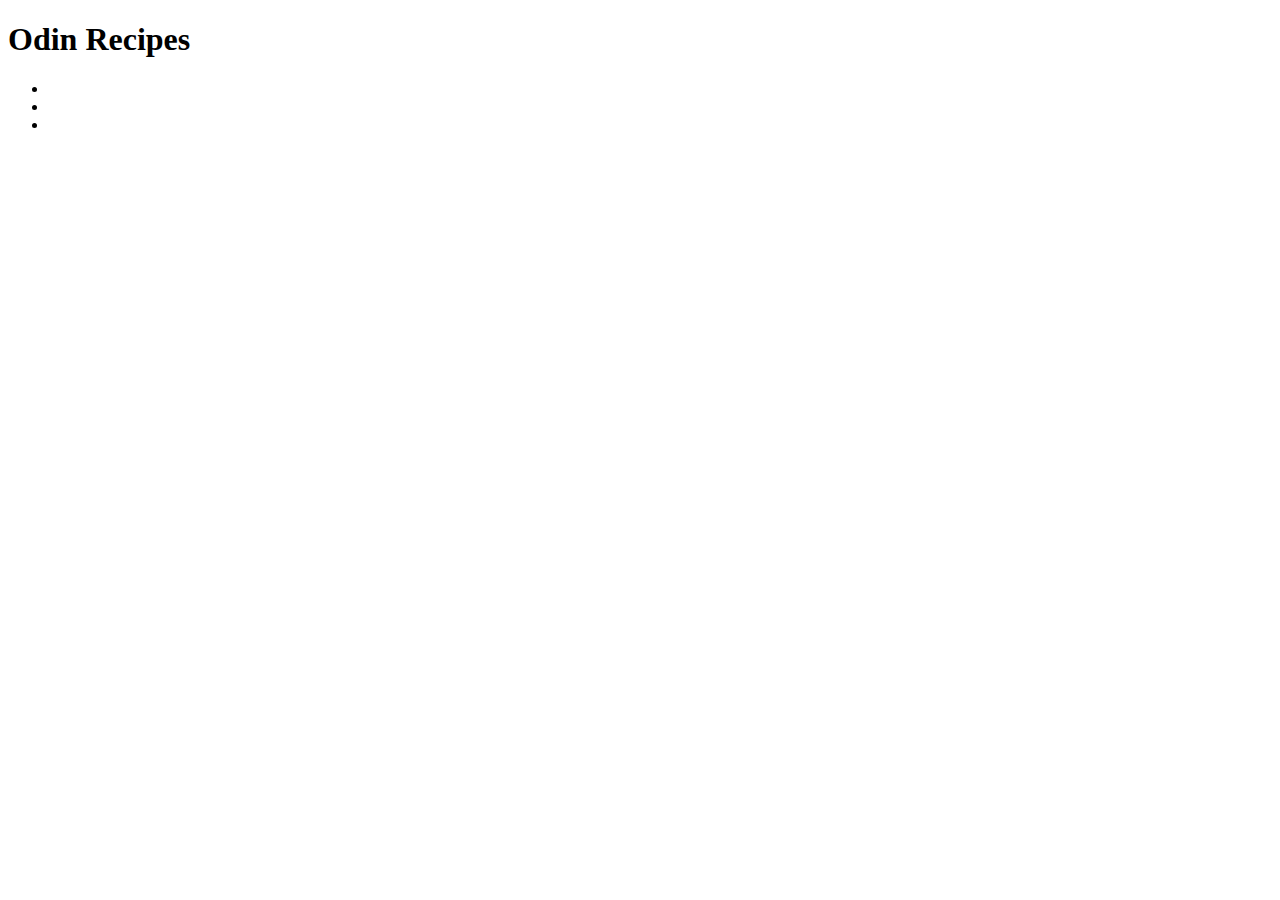
==== index.html @ 6a09d93f "Made a List in index.html" ====
<!DOCTYPE html>
<html lang="en">

<head>
    <meta charset="UTF-8">
    <meta name="viewport" content="width=device-width, initial-scale=1.0">
    <title>Odin Recipes | Home Page</title>
</head>

<body>
    <h1>Odin Recipes</h1>

    <ul>
        <li><a href="recipeone.html"></a></li>
        <li><a href="recipetwo.html"></a></li>
        <li><a href="recipethree.html"></a></li>
    </ul>

</body>

</html>
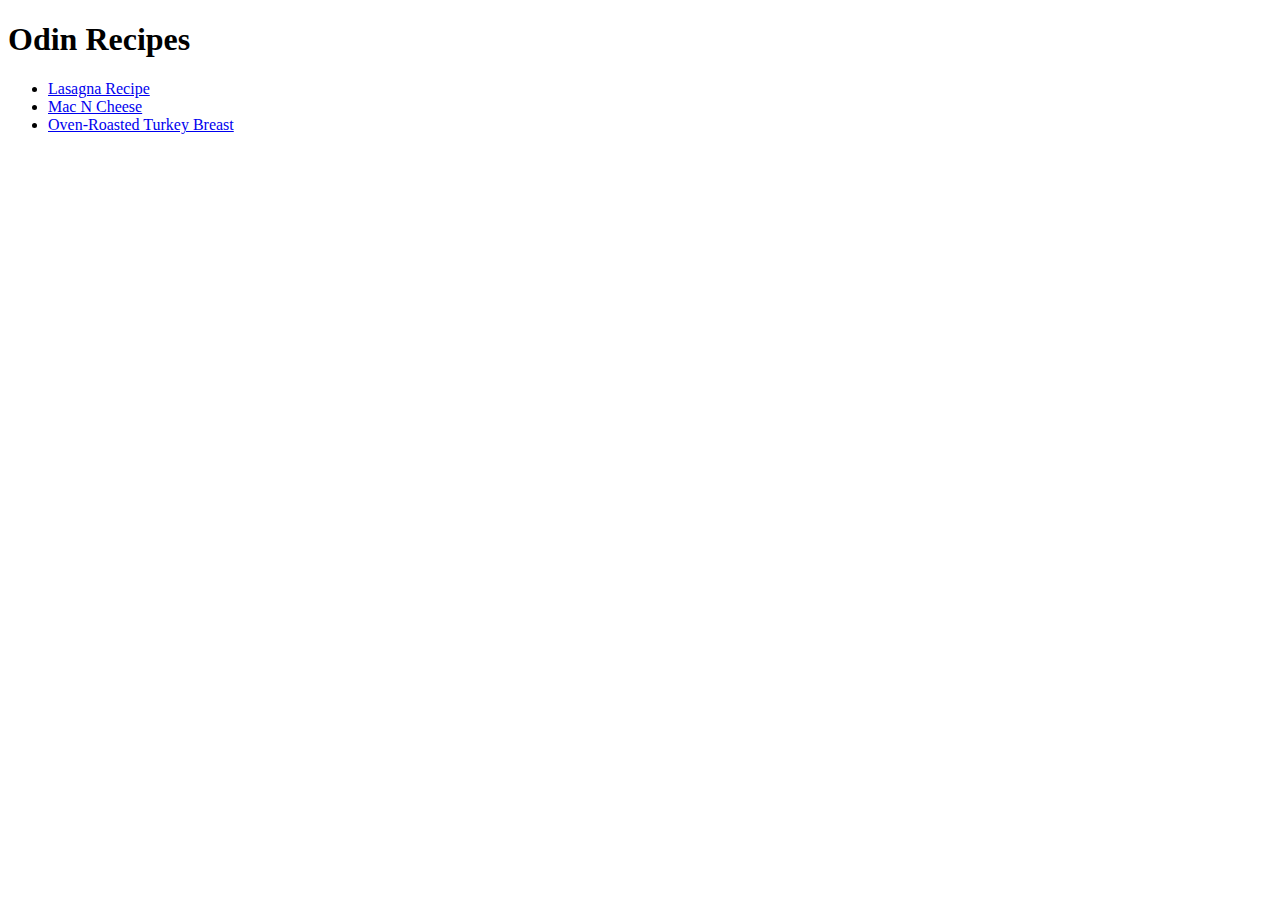
==== commit 1da890e6: "Add linking from index.html" ====
--- a/index.html
+++ b/index.html
@@ -11,11 +11,10 @@
     <h1>Odin Recipes</h1>
 
     <ul>
-        <li><a href="recipeone.html"></a></li>
-        <li><a href="recipetwo.html"></a></li>
-        <li><a href="recipethree.html"></a></li>
+        <li><a href="/recipes/lasagna.html">Lasagna Recipe</a></li>
+        <li><a href="/recipes/mac-n-cheese.html">Mac N Cheese</a></li>
+        <li><a href="/recipes/turkey-breast.html">Oven-Roasted Turkey Breast</a></li>
     </ul>
 
 </body>
-
 </html>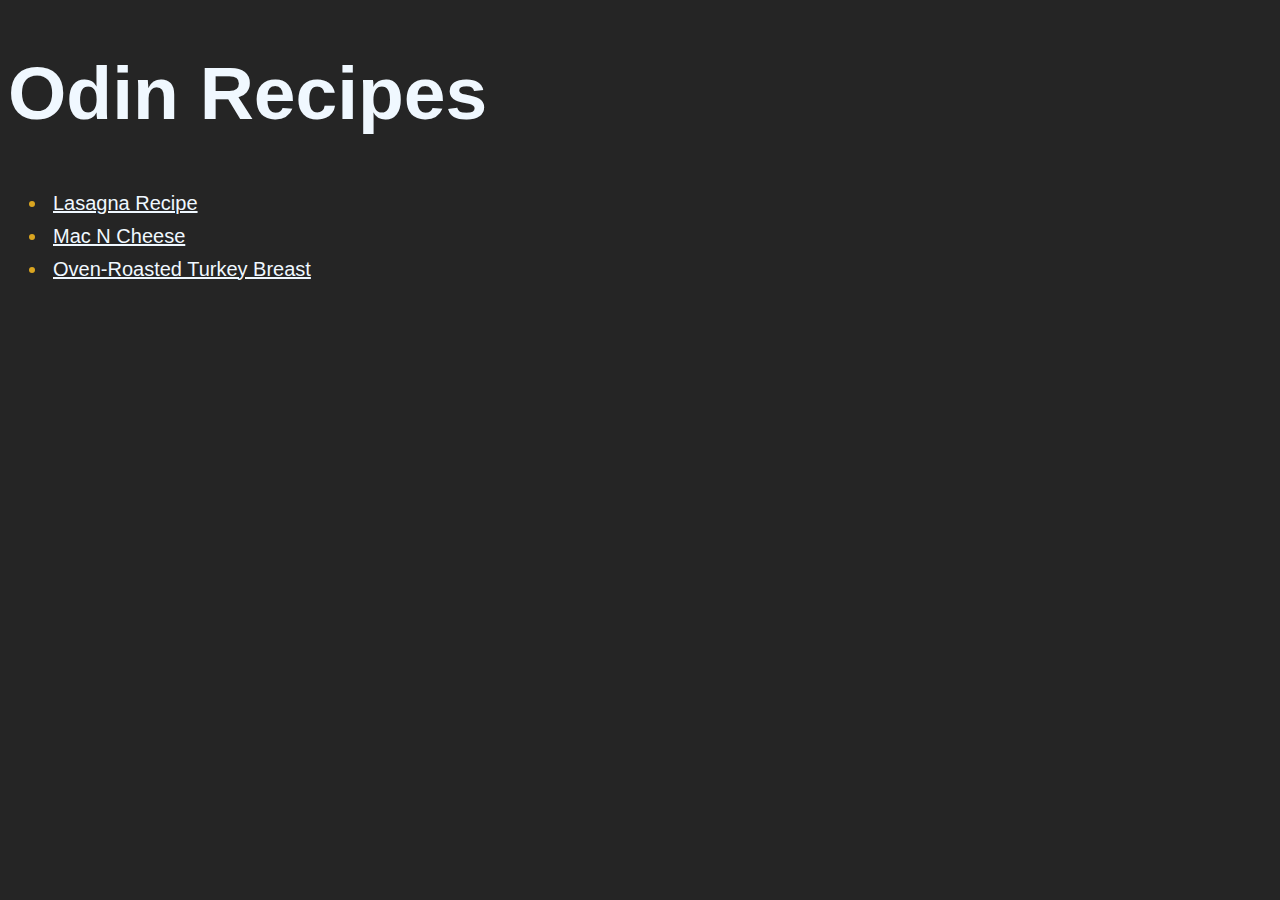
==== commit 2dabe490: "Add basic CSS styling" ====
--- a/index.html
+++ b/index.html
@@ -5,16 +5,18 @@
     <meta charset="UTF-8">
     <meta name="viewport" content="width=device-width, initial-scale=1.0">
     <title>Odin Recipes | Home Page</title>
+    <link rel="stylesheet" href="../css/main.css">
 </head>
 
 <body>
-    <h1>Odin Recipes</h1>
+    <h1 id="main-page-title">Odin Recipes</h1>
 
     <ul>
-        <li><a href="/recipes/lasagna.html">Lasagna Recipe</a></li>
-        <li><a href="/recipes/mac-n-cheese.html">Mac N Cheese</a></li>
-        <li><a href="/recipes/turkey-breast.html">Oven-Roasted Turkey Breast</a></li>
+        <li class="recipe-name recipe-link"><a href="./recipes/lasagna.html">Lasagna Recipe</a></li>
+        <li class="recipe-name recipe-link"><a href="./recipes/mac-n-cheese.html">Mac N Cheese</a></li>
+        <li class="recipe-name recipe-link"><a href="./recipes/turkey-breast.html">Oven-Roasted Turkey Breast</a></li>
     </ul>
 
 </body>
+
 </html>--- a/css/main.css
+++ b/css/main.css
@@ -0,0 +1,32 @@
+* {
+    background-color: rgb(37, 37, 37);
+    color: aliceblue;
+    font-family: 'Tahoma', 'Trebuchet MS', sans-serif;
+}
+
+#main-page-title {
+    font-size: 75px;
+    font-weight: bold;
+}
+
+.recipe-link {
+    color: goldenrod;
+    font-size: 20px;
+    font-style: bold;
+}
+
+h1 {
+    font-size: 48px;
+    font-weight: bold;
+}
+
+p,
+li {
+    font-size: 18px;
+    padding: 5px;
+    width: 75%;
+}
+
+img {
+    padding: 10px;
+}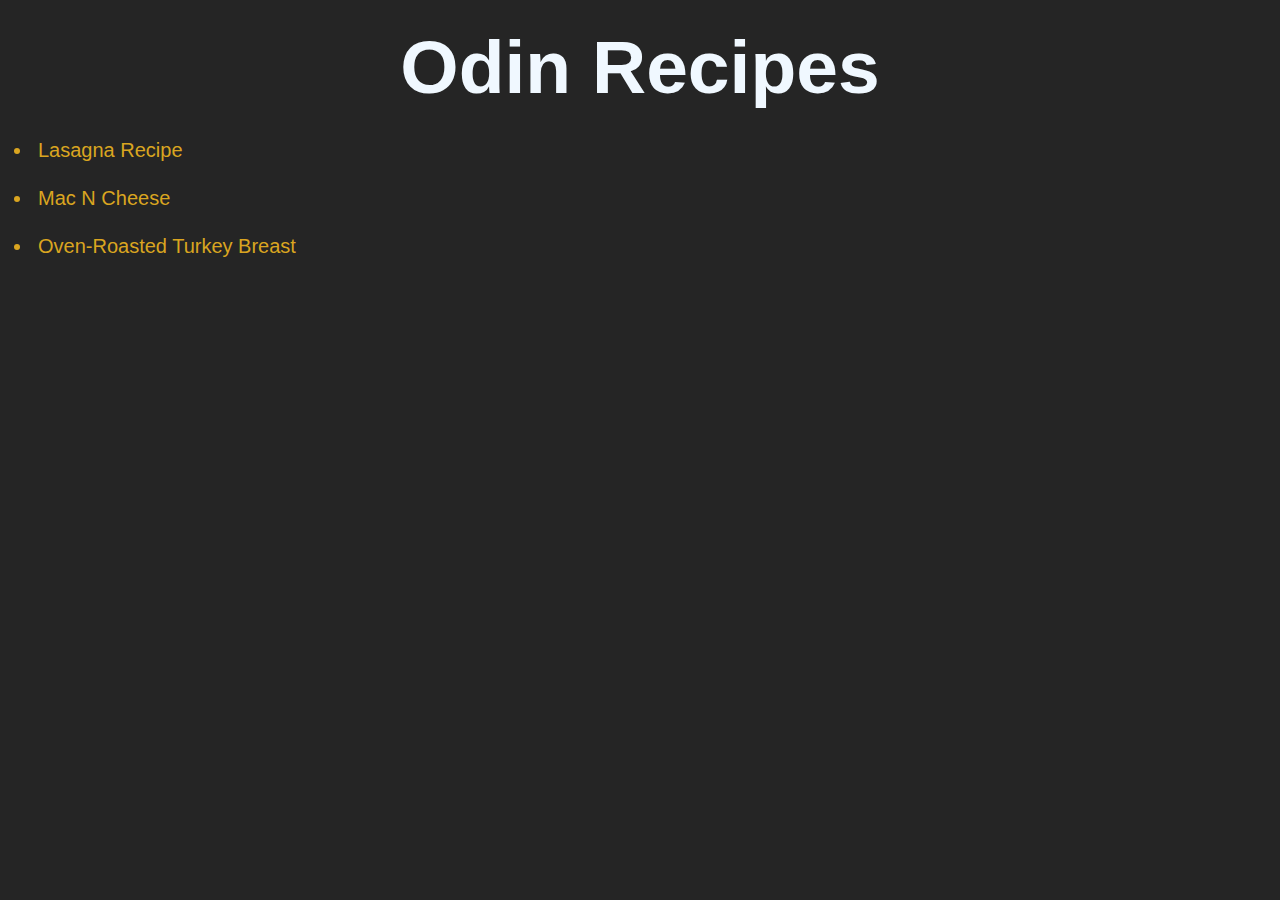
==== commit 7c5ce2c6: "Change index.html stylesheet link" ====
--- a/index.html
+++ b/index.html
@@ -5,7 +5,7 @@
     <meta charset="UTF-8">
     <meta name="viewport" content="width=device-width, initial-scale=1.0">
     <title>Odin Recipes | Home Page</title>
-    <link rel="stylesheet" href="../css/main.css">
+    <link rel="stylesheet" href="./css/main.css">
 </head>
 
 <body>
--- a/css/main.css
+++ b/css/main.css
@@ -7,6 +7,7 @@
 #main-page-title {
     font-size: 75px;
     font-weight: bold;
+    margin: 24px auto;
 }
 
 .recipe-link {
@@ -15,18 +16,36 @@
     font-style: bold;
 }
 
+a {
+    text-decoration: none;
+    color: goldenrod;
+}
+
 h1 {
     font-size: 48px;
     font-weight: bold;
+    text-align: center;
+    margin: 10px auto;
 }
 
 p,
 li {
     font-size: 18px;
     padding: 5px;
-    width: 75%;
+    width: auto;
+}
+
+li {
+    margin: 15px 25px;
+}
+
+ul,
+ol {
+    padding: 0;
 }
 
 img {
     padding: 10px;
+    display: block;
+    margin: auto;
 }